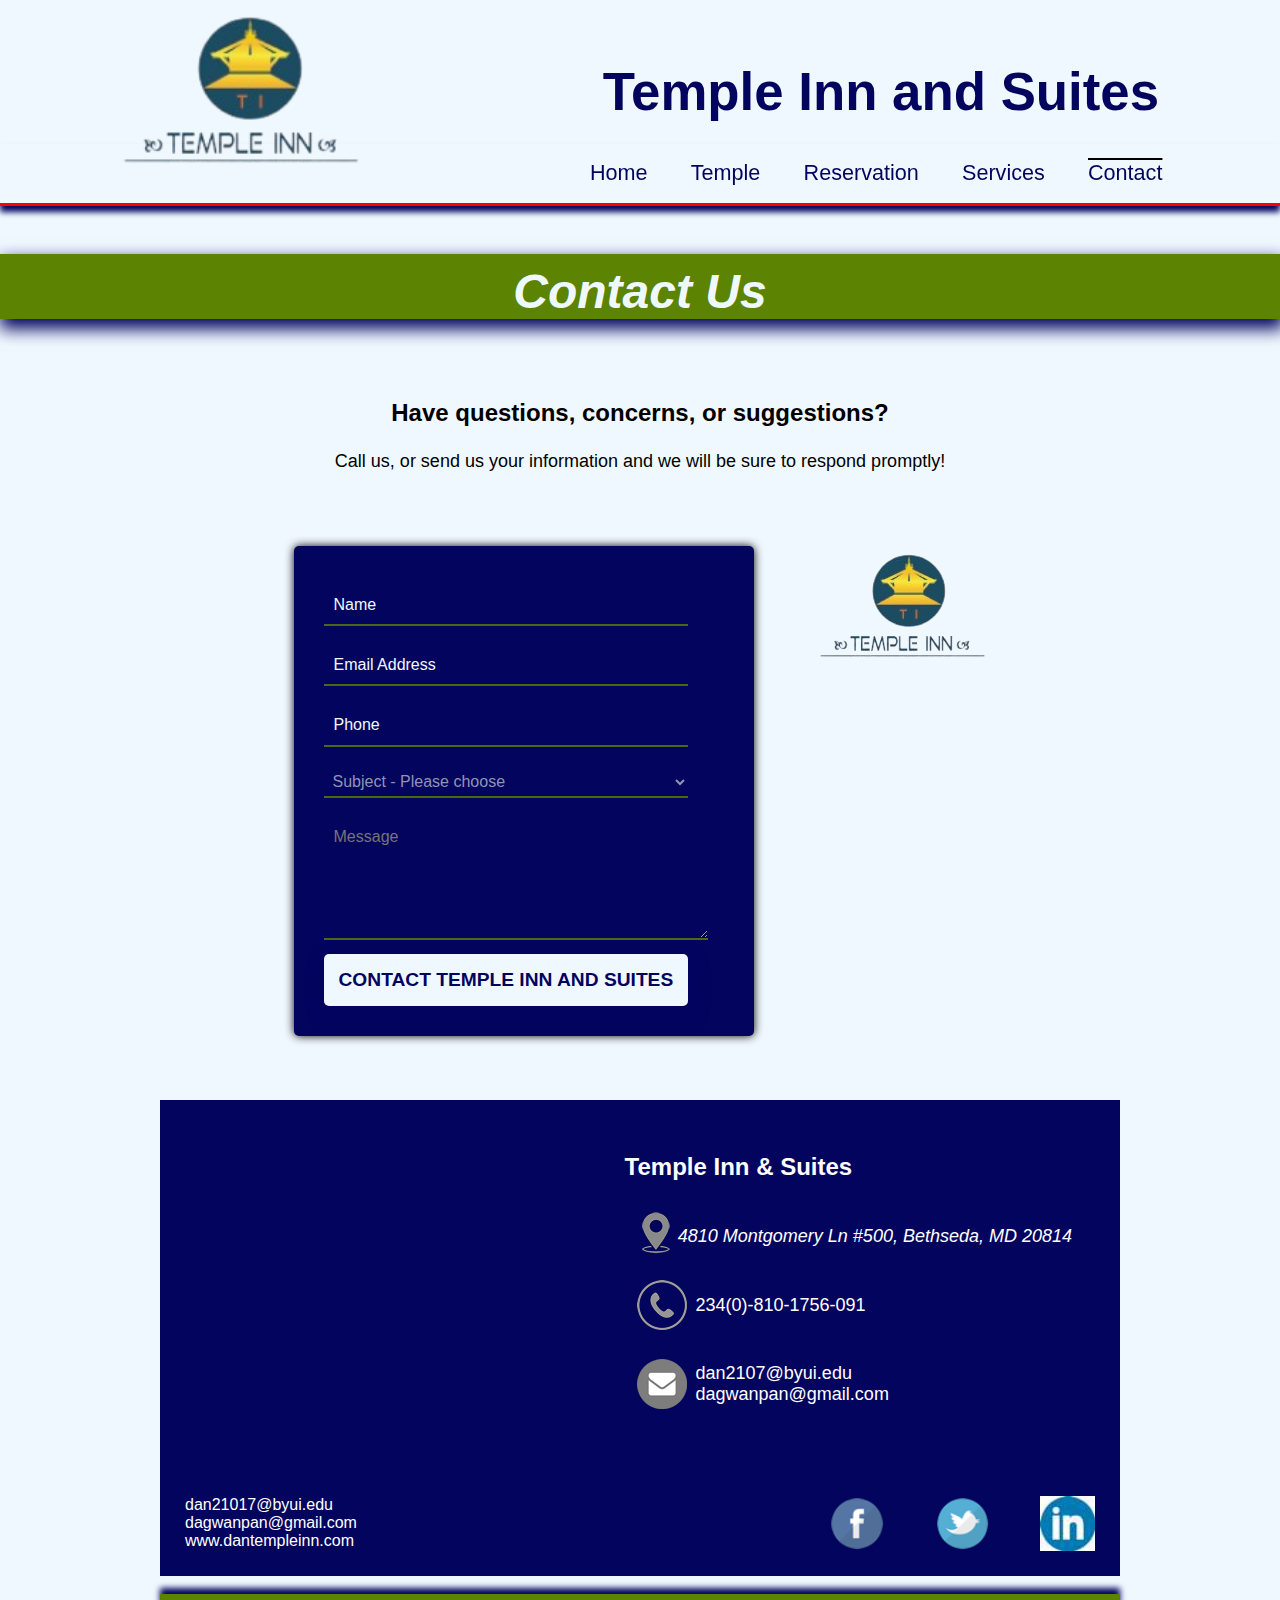
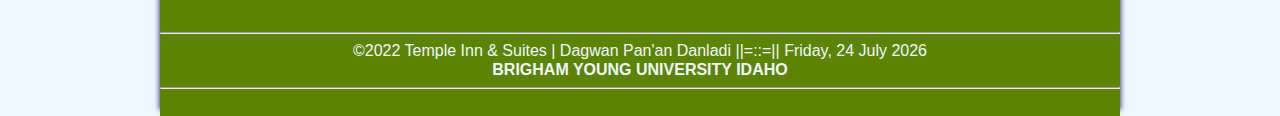
==== contact.html @ 5848cf37 "assignment" ====
<!DOCTYPE html>
<html lang="en-us">
  <head>
    <meta charset="utf-8" />
    <meta
      name="viewport"
      content="width=device-width, initial-scale=1, maximum-scale=5"
    />
    <link rel="shortcut icon" href="images/favicon.jpg">
    <meta name="description" content="Temple Inn and Suites" />
    <meta
      name="keywords"
      content="Hotel, VIP, Suites, and Book A Room,Free WiFi, swimming pool, Hot piza etc"
    />
    <link
      href="https://fonts.googleapis.com/css2?family=Lato:wght@700&family=Work+Sans&display=swap"
      rel="stylesheet"
    />
    <title>Temple Inn & Suites</title>
    <link rel="stylesheet"  href="styles/main.css" />
    <link rel="stylesheet"  href="styles/small.css" />
    <link rel="stylesheet"  href="styles/medium.css" />
    <link rel="stylesheet"  href="styles/large.css" />
    <link rel="stylesheet"  href="styles/normalize.css" />
  </head>

<body>
    <div class="stickIt">
        <!-- Header -->
        <header>
            <div class="headerLeft">
                <a href="index.html"><img id="siteLogo" src="images/logo.png" alt="Temple Inn and Suites"></a>
            </div>
            <div class="headerRight">
                <h3>Temple Inn and Suites</h3>
              </div>
        </header>
        <!-- Navigation -->
        <nav>
            <button onclick="toggleMenu()">&#9776; Menu</button>

            <ul id="primaryNav" class="navigation hide">
                <li><a href="index.html">Home</a></li>
                <li><a href="temple.html">Temple</a></li>
                <li><a href="reservation.html">Reservation</a></li>
                <li><a href="services.html">Services</a></li>
                <li class="active"><a href="contact.html">Contact</a></li>
            </ul>
        </nav>
    </div>

    <div class="containerContact">
        <h1 class="pageTitle">Contact Us</h1>

        <div id="contactHeader">
            <h3>Have questions, concerns, or suggestions?</h3>
            <p>Call us, or send us your information and we will be sure to respond promptly!</p>
        </div>

        <!-- Contact Form -->
        <div class="formField">

            <div class="contact-form">

                <form action="#" method="post">
                    <div class="input-field">

                        
                        <input id="name" type="text" class="input" aria-label="name" placeholder="Name" required>

                        <input id="email" type="email" class="input" aria-label="email" placeholder="Email Address" required>

                        <input type="tel" id="phone" class="input" aria-label="phone" placeholder="Phone">

                        <select name="subject" id="messageSubject" aria-label="messageSubject" class="subjArea">
                            <option class="subjArea" disabled selected value>Subject - Please choose</option>
                            <option class="subjOpt" value="question">I have a question</option>
                            <option class="subjOpt" value="suggestion">I have a suggestion</option>
                            <option class="subjOpt" value="reservation">I want to make a reservation</option>
                            <option class="subjOpt" value="concern">I have some concerns</option>
                            <option class="subjOpt" value="cancellation">I need to cancel my reservation</option>
                            <option class="subjOpt" value="other">Other...</option>
                        </select>

                        <div class="message">
                            <textarea id="message" aria-label="message" placeholder="Message"></textarea>
                        </div>

                        <div class="btn">Contact Temple Inn and Suites</div>
                    </div>
                </form>

            </div>

            <!-- Business Info -->
            <div class="bznssInfo">
                <img id="contactLogo" src="images/logo.png" alt="Temple Inn Logo">
            </div>

        </div>

    </div>

    <!-- Footer -->
    <footer>
        <div id="preFooter">
          <div id="prefootMid">
            <div id="map">
              <iframe
                title="hotelMainMap"
                src="https://www.google.com/maps/embed?pb=!1m18!1m12!1m3!1d3101.409032436697!2d-77.09900308425124!3d38.983160179557466!2m3!1f0!2f0!3f0!3m2!1i1024!2i768!4f13.1!3m3!1m2!1s0x89b7c97c9d6d973d%3A0xb64f1e3725476c15!2s4810+Montgomery+Ln+%23500%2C+Bethesda%2C+MD+20814!5e0!3m2!1sen!2sus!4v1544482533359"
                style="border: 0;"
                allowfullscreen
              ></iframe>
            </div>
  
            <div id="bottomfooterinfo">
              <h3>Temple Inn & Suites</h3>
  
              <address>
                <div class="footerBzInfo">
                  <div>
                    <img src="images/location.png" alt="location icon" />
                  </div>
                  <div>
                    <p>4810 Montgomery Ln #500, Bethseda, MD 20814</p>
                  </div>
                </div>
              </address>
  
              <div class="footerBzInfo">
                <img src="images/phone.png" alt="phone icon" /><p>234(0)-810-1756-091</p>
              </div>
  
              <div class="footerBzInfo">
                <img src="images/mail.png" alt="mail icon" />
                 <p> dan2107@byui.edu <br />dagwanpan@gmail.com</p>
                
              </div>
            </div>
          </div>
  
          <div id="midfootMid">
            <a href="email"
            >dan21017@byui.edu <br />
            dagwanpan@gmail.com <br>
            www.dantempleinn.com</a
          >
            <div class="iconLinks">
              <a href="https://www.facebook.com" target="blank"
              ><img src="images/fb.png" alt="facebook icon"
            /></a>
            <a href="https://twitter.com/login" target="blank"
              ><img src="images/twitter.png" alt="twitter icon"
            /></a>
            <a href="https://linkedin.com" target="blank"
            ><img src="images/linkIn.jpg" alt="Linkedin logo"
          /></a>
            </div>
          </div>
        </div>
  
        <div class="bottomFooter">
          <div>
            <p><br><hr>
              &copy;2022 Temple Inn & Suites | Dagwan Pan'an Danladi   ||=::=|| <span id="currentDate"></span>
              <br /><strong>BRIGHAM YOUNG UNIVERSITY IDAHO</strong><hr><br>
            
          </div>
        </div>
      </footer>
    

    <!-- JQuery CDN -->
    <script src="https://code.jquery.com/jquery-3.3.1.js" integrity="sha256-2Kok7MbOyxpgUVvAk/HJ2jigOSYS2auK4Pfzbm7uH60="
        crossorigin="anonymous"></script>

    <!-- My Scripts -->
    <script src="scripts/togglemenu.js"></script>
    <script src="scripts/weather.js"></script>
</body>

</html>
---- styles/small.css ----
@import url('https://fonts.googleapis.com/css2?family=Lato:wght@700&family=Work+Sans&display=swap');

body {
    max-width: 100%;
    margin: 0;
    background-color: aliceblue;
    font-family: 'Trebuchet MS', 'Lucida Sans Unicode', 'Lucida Grande', 'Lucida Sans', Arial, sans-serif;
    color: black;
}
.pageTitle{
    background-color: #5c8301;
    color: aliceblue;
}
h1, h2, h3 {
    font-family: 'loto', sans-serif;
}

h1 {
    font-size: 2.625em;
}

h2 {
    font-size: 2em;
}
    
h3 {
    font-size: 1.5em;
}
    
p, li {
    font-size: 1.125em;
}
    
ul {
    list-style-type: none;
}
    
a {
    text-decoration: none;
}

.onHover:hover {
    -webkit-box-shadow: 2px 8px 16px 2px #03045e;
    -moz-box-shadow: 2px 8px 16px 2px #03045e;
    box-shadow: 2px 8px 16px 2px #03045e;
}


/* Header */
header {
    display: flex;
    width: 100%;
    margin: 0;
}
    
#siteLogo {
    width: 15em;
}

    
#siteLogo:hover {
    -webkit-filter: drop-shadow(5px 2px 2px #03045e);
    filter: drop-shadow(5px 2px 2px #03045e);
}


.headerRight a:hover {
    color: #03045e;;
    text-decoration: overline underline;
    text-decoration-color: #03045e;
}

.stickIt {
    position: sticky;
    top: 0;
    z-index: 5;
}

    /* Navigation */
nav {
    margin-top: -0.5em;
    z-index: 15;
}
    
nav button {
    position: absolute;
    border: none;
    font-weight: bold;
}

nav button:focus {
    outline: 0;
}

nav button:hover {
    background-color: #03045e;
}

.bookNowBtn {
    background-color: #03045e;
    color: aliceblue;
    text-align: center;
}

.bookNowBtn:hover {
    background-color: #5c8301;
    color: aliceblue;
}
    /* Page Title */
.pageTitle {
    text-align: center;
    padding-top: 0.2em;
    margin-top: 1em;
    font-style: italic;
    -webkit-box-shadow: 2px 8px 16px 2px #03045e;
    -moz-box-shadow: 2px 8px 16px 2px #03045e;
    box-shadow: 2px 8px 16px 2px #03045e;
}

    /* footer section */
#prefootMid img:hover {
    box-shadow: 2px 4px 8px 2px #03045e 0 6px 20px 0 #03045e;
}

.footerBzInfo{
    display: flex;
}

#preFooter {
    margin-top: 5em;
    background-color: #03045e;;
    }

    #preFooter h4 {
        font-family: 'Trebuchet MS', 'Lucida Sans Unicode', 'Lucida Grande', 'Lucida Sans', Arial, sans-serif;
        font-size: 16px;
    }
    #prefootMid { 
        display: flex;
        color: white;
    }
    #prefootMid a{
        color: white;
        text-decoration: none;
    }
    #prefootMid a:hover {
        color: #527500;
        text-decoration: overline underline;
        text-decoration-color: #03045e;;
    }
    #midfootMid {
        display: flex;
        margin-top: 1em;
        margin-bottom: 1em;
        
    }
    #midfootMid a {   
        display: flex;
        color: white;
    }
    .iconLinks {
        width: 100%;
    }
    #prefootMid img {
        padding: 2%
    }
    .footerBzInfo {
        color: white;
    }
    .bottomFooter {
        width: 100%;
        text-align: center;
        margin: 0;
        color: aliceblue;
        background-color: #5c8301;
        -webkit-box-shadow: 0 -6px 6px 0 #03045e;
        -moz-box-shadow: 0 -6px 6px 0 #03045e;
        box-shadow: 0 -6px 6px 0 #03045e;
    }
    .bottomFooter a {
        color: aliceblue;
    }
    .bottomFooter a:hover {
        color: red;
    }

    /* Hero img and book now btn */
    #mainWelcome {
        display: flex;
    }
    #mainWelcome img {
        border-radius: 0.2em;
        -webkit-box-shadow: 2px 8px 16px 2px #03045e;
        -moz-box-shadow: 2px 8px 16px 2px #03045e;
        box-shadow: 2px 8px 16px 2px #03045e;
    }
    #mainWelcome h1 {
        font-size: 2.0em;
    }
 
 
    #welcomeSubTitle {
        font-size: 1.5em;
    }
    #homeContent {
        margin: 0 auto;
    }
    .homeMain {
        display: flex;
    }
 
    /* Temple Info Section */
    .templeInfoContainer {
        background-color: #d1d5d8;
        padding: 2em;
        border-radius: 0.2em;
        display: flex;
    }
    .indTempImg {
        padding-top: 2em;
        align-self: flex-start;
    }
    .indTempImg img{
        max-width: 100%;
        border-radius: 0.2em;
    }
    .templeTextContainer{
        margin-left: 2em;
    }
    .mainTempleInfoHome h3{
        margin-bottom: -0.5em;
    }
    
    /* Amenities Section */
    .amenitiesHome {
        background-color: #03045e;;
        padding: 2em;
        border-radius: 0.2em;
        color: white;
    }
    .amenitiesHome li {
        padding: 0.38em 0;
        list-style: none; 
    }


    /**************Temple Page***************/
    .templeTitleBox {
        width: 400px;
        margin: 3em 2em 0 0;
        padding: 15px;
        background-color: aliceblue;
        color: #03045e;;
        border-radius: 2%;
    }
    .weatherSumBox {
        max-width: 400px;
        margin: 3em 2em 0 0;
        padding: 15px;
        background-color: aliceblue;
        color: #03045e;
        border-radius: 2%;
    }
    .weatherSumBox .value {
        color: #5c8301;
    }
    
    .weatherInfoLine .label, .weatherInfoLine .value {
        display: inline-block;
        margin: 2px;
    }
    .wImageDiv {
        max-width: 100px;
        margin: 0 auto;
    }
    
.templeInfoContainerBox {
    max-width: 300px;
    margin: 1em;
    padding-top: 0.5em;
    padding: 1em;
    background-color: aliceblue;
    color: #03045e;;
    border-radius: 2%;
}
.clickSlideToggle:hover {
    color: aliceblue;
    background-color: #5c8301;
    cursor: pointer;
    text-decoration: none;
}
#smallViewBtoTop {
    position: fixed;
    border-radius: 1em;
    display: block;
    bottom: 0.5em;
    right: 1.5em;
    border: none;
    color: aliceblue;
    font-size: 16px;
    font-weight: bold;
    background-color: #5c8301;
    padding: 0.5em 1em;
    cursor: pointer;
    -webkit-box-shadow: 2px 8px 16px 2px #03045e;
    -moz-box-shadow: 2px 8px 16px 2px #03045e;
    box-shadow: 2px 8px 16px 2px #03045e;
}
#smallViewBtoTop:focus {
    outline:0;}

#smallViewBtoTop:hover {
    background-color: #03045e;
}
  

/* Services Main Section */
#servicesMain {
    display: flex;
    flex-flow: row wrap;
    justify-content: space-around;
}
.servicesInfoContainer {
    background-color: aliceblue;
    width: 375px;
    padding: 2em;
    border-radius: 0.2em;
    color: #03045e;;
    margin: 2em;
    -webkit-box-shadow: 2px 8px 16px 2px #03045e;
    -moz-box-shadow: 2px 8px 16px 2px #03045e;
    box-shadow: 2px 8px 16px 2px #03045e;
}
.servicesInfoContainer img {
    border-radius: 2%;
    width: 100%;
    margin: 0 auto;
    -webkit-box-shadow: 2px 8px 16px 2px #03045e;
    -moz-box-shadow: 2px 8px 16px 2px #03045e;
    box-shadow: 2px 8px 16px 2px #03045e;
}
.servicesInfoContainer li {
    padding: 0.38em 0;
    list-style: none; 
}
.servicesInfoContainer li:before {
    content: "\2022";
    color: #03045e;;
    font-weight: bold;
    display: inline-block; 
    width: 1em;
    margin-left: -1em;
}

/**************Reservation Page***************/
#reservationBackground {
    background-image: url("../images/reservationBackground.jpg");
    background-color: #03045e;
    background-position:center;
	background-repeat:no-repeat;
    background-size:cover;
    max-width: 100%; 
  
}

/* Form Container */
.reservationFormWrapper {
    background: rgba(229, 249, 247, 0.8);
    border-radius: 5px;
    box-shadow: 0 0 10px;
}
/* Form Content */
#upperUpper, #lowerUpper {
    display: flex;
}
#upperUpper > div, #lowerUpper > div {
    justify-content: space-evenly;
    
   
}
/* Form Inputs */
input[type=date]::-webkit-inner-spin-button,
input[type=date]::-webkit-outer-spin-button {
  -webkit-appearance: none;
}
.reservationForm input::placeholder {
    color: black;
}
.reservationForm .input-field .input, .reservationForm .message textarea{
    margin: 10px 0;
    background: transparent;
    border: 0;
    border-bottom: 2px solid #03045e;
    padding: 10px;
    
}
.reservationForm .subjArea {
    margin: 10px 0;
    background: transparent;
    border: 0;
    border-bottom: 2px solid #03045e;
    padding: 5px;
    color: white;
}
.reservationForm .messageReservation {
    display: flex;
    margin: 1em;
}
.reservationForm .subjOpt {
    color: #03045e;
}

/**************Contact Page***************/
.containerContact{
    display: flex;
    width: 100%;
    background-color: #d1d5d8;
    margin-bottom: -5em;
    padding-bottom: 2em;
}

.containerContact {
    background-color: aliceblue;
}
#contactHeader {
    margin: 1.5em auto;
    text-align: center;
}
.formField{
    display: flex;
}
.formField .contact-form, .formField .bznssInfo{
    margin: 2em;
}
.contact-form{
    background: #03045e;;
    border-radius: 5px;
    display: flex;
    box-shadow: 0 0 10px;
}
input::placeholder {
    color: aliceblue
}
.input-field{
    display: flex;
}
.input-field .input, .message textarea{
    margin: 10px 0;
    background: transparent;
    border: 0;
    border-bottom: 2px solid rgba(92,131,1, 0.8);
    padding: 10px;
    color: rgba(209,213,216,0.7);
}
.subjArea {
    margin: 10px 0;
    background: transparent;
    border: 0;
    border-bottom: 2px solid rgba(92,131,1, 0.8);
    padding: 5px;
    color: rgba(209,213,216,0.7);
}
.message textarea{
    height: 100px;
    width: 100%;
}
.btn {
    background-color: aliceblue;
    max-width: 100%;
    text-align: center;
    padding: 15px;
    border-radius: 5px;
    color: #03045e;
    cursor: pointer;
    text-transform: uppercase;
    font-weight: bold;
    font-size: 1.2em;
    -webkit-box-shadow: 2px 8px 16px 2px #03045e;
    -moz-box-shadow: 2px 8px 16px 2px #03045e;
    box-shadow: 2px 8px 16px 2px #03045e;
}
.btn:hover {
    background: rgba(92,131,1, 0.8);
    color: white;
    -webkit-box-shadow: 1px 4px 8px 1px #03045e;
    -moz-box-shadow: 1px 4px 8px 1px #03045e;
    box-shadow: 1px 4px 8px 1px #03045e;
}


@media only screen and (max-width: 415px) {

    header {
        flex-flow: column;
        justify-content: space-around;
        margin-top: 8em;
        background-color: aliceblue;
        color: #03045e;
        height: 250px;
        align-items: center;
        -webkit-box-shadow: 2px 8px 16px 2px #03045e;
        -moz-box-shadow: 2px 8px 16px 2px #03045e;
        box-shadow: 2px 8px 16px 2px #03045e;
    }

    .headerRight {
        font-size: 2em;
        position: relative;
        margin-bottom: 70px;
        padding-bottom: 70px;
        text-align: center;
    }
    .stickIt {
        position: relative;
        top: 0;
        z-index: 5;
    }

/* Navigation */
    nav button {
        display: block;
        top: 190px;
    }

    .navigation {
        -webkit-box-shadow: 2px 8px 16px 2px #03045e;
        -moz-box-shadow: 2px 8px 16px 2px #03045e;
        box-shadow: 2px 8px 16px 2px #03045e;
    }

    nav ul {
        flex-flow: column;
        justify-content: flex-end;
        list-style-type: none;
        padding: 0;
        margin: 0;    
    }

    nav ul li a {
        display: block;
        padding: .8rem 2%;
        text-decoration: none;
        border-top: 3px solid red;
        color: #0B0B0B;
    }

    nav ul li.active a {
        background-color: #5c8301;
        color: aliceblue;
        border-radius: 0 1em 1em 0; 
    }
    nav ul li a:hover {
        background-color: #5c8301;
        color: aliceblue;
    }
    nav ul li.active a:hover {
        background-color: #5c8301;
        color: aliceblue;
        border-radius: 0 1em 1em 0;
        box-shadow: none; 
    }

    nav ul.hide {
        display: none;
    }

    nav li a:hover {
        background-color: aliceblue;
        color: #03045e;;
        box-shadow: 2px 0 16px 2px #03045e;
    }

    nav li a:active {
        background-color: aliceblue;
        border-radius: 1em 1em 0 0;
        color: #03045e;
    }

    .bookNowBtn:hover{
        background-color: #5c8301;
        color: aliceblue;
    }
    /* Page Title */
    .pageTitle {
        font-size: 2em;
    }

/* Footer */
footer {
    max-width:100%;
}
.iconLinks img{
    max-width: 20px;
}
.footerBzInfo{
    align-content: center;
    align-items: center;
    padding: 0.2em;
}

#prefootMid { 
    display: flex;
    flex-flow: row wrap;
    justify-content: center;
    padding: 1em;
}

.iconLinks {
    display: flex;
    flex-flow: row;
    justify-content: space-around;
}

#midfootMid a {  
    align-self: center;
    padding: 5px;
}

#map iframe {
    max-width: 370px;
    height: 200px;
}

/* Hero img and book now btn */
.heroContainer img {
    max-width: 100%;
    margin: 0;
    z-index: 0;
}
.heroContainer {
    width: 100%;
}
.heroContainer a {
    width: 100%;
    padding: 0.3em 0;
    font-size: 1.1em;
}
.heroContainer a:hover {
    background-color: #03045e;
    color: #0B0B0B;
}
.bookNowBtn {
    display: block;
    width: 100%;
}

#homeContent {
    width: 100%;
}

#mainWelcome {
    flex-flow: column;
    justify-content: center;
    width: 100%;
}

/* Welcome description*/
#mainWelcome > div:nth-child(1) {
    padding: 0 1em;
}

#mainImgDiv {
    max-width: 100%;
    margin: 0 auto;
}

#mainImgDiv img{
    align-content: center;
}

.homeMain {
    flex-flow: column;
}

.homeMain {
    background-color: #5c8301;
}

#mainImgDiv picture {
    width: 100%;
}

/* temple info*/
.templeInfoContainer {
    flex-flow: column;
    max-width: 90%;
    margin: 2em 1em;
    padding: 1em;
    background-color: #03045e;
    color: aliceblue;
}

/* amenities info*/
.amenitiesHome {
    flex-flow: column;
    max-width: 90%;
    margin: 1em;
}

/**************Temple Page***************/
.templeTop {
    margin-top: 3em;
}

.templeBottom {
    margin-bottom: 3em;
}

/* Form Container */
.containerReservation {
    width: 100%;
    display: flex;
    flex-flow: column;
}

#reservationTitle {
    width: 100%;
    align-self: center;
}

.containerReservation > div {
    justify-content: center;
    align-items: center;
}

.reservationFormWrapper {
    display: flex; 
    justify-content: center;
    align-self: center;
    max-width: 400px;
}

.reservationForm {
    margin: 1em;
    justify-content: center;
    align-content: center;
}

/* Form Content */
#reservationInputTop > div > div {
    margin: 1em;
}

#reservationInputTop {
    flex-flow: column;
    justify-content: space-evenly;
}

#upperUpper, #lowerUpper {
    flex-flow: column;
    justify-content: space-around;
}

#upperUpper > div, #lowerUpper > div {
    justify-content: space-evenly;
    margin-right: 0px;
}

#upperUpper > div label, #lowerUpper > div label {
    display: block;
}

.reservationForm .messageReservation {
    flex-flow: column;
    width: 85%;
}

.reservationForm .messageReservation textarea{
    height: 200px;
    width: 100%;
    margin: 10px 0;
    background: transparent;
    border: 3px solid #03045e;
    padding: 10px;
    color: white;
}

/**************Contact Page***************/
.containerContact{
    flex-direction: column;
}
.formField{
    flex-flow: column;
    justify-content: center;
}
.contact-form{
    max-width: 300px;
    padding: 10px;
}
.input-field{
    flex-direction: column;
    width: 100%;
}
.bznssInfo{
    flex-flow: row wrap;
    align-self: center;
}

}
---- styles/medium.css ----
@media only screen and (min-width: 415px) and (max-width: 1025px) {
       /* Header */
       header {
        flex-flow: column;
        justify-content: space-around;
        margin-top: 2em;
        background-color: aliceblue;
        color: #03045e;
        height: 230px;
        align-items: center;
        -webkit-box-shadow: 2px 8px 16px 2px #03045e;
        -moz-box-shadow: 2px 8px 16px 2px #03045e;
        box-shadow: 2px 8px 16px 2px #03045e;
    }

    .headerRight {
        font-size: 1.8em;
        
    }

    .stickIt {
        position: relative;
        top: 0;
        z-index: 5;
    }

/* Navigation */
    nav button { display: block;
        top: 190px;
    }
    .navigation {
        -webkit-box-shadow: 2px 8px 16px 2px #03045e;
        -moz-box-shadow: 2px 8px 16px 2px #03045e;
        box-shadow: 2px 8px 16px 2px #03045e;
    }

    nav ul {
        flex-flow: column;
        justify-content: flex-end;
        list-style-type: none;
        padding: 0;
        margin: 0;    
    }

    nav ul li a {
        display: block;
        padding: .8rem 2%;
        text-decoration: none;
        border-top: 3px solid red;
        color: #03045e;;
    }

    nav ul li.active a {
        background-color: #5c8301;
        color: aliceblue;
        border-radius: 0 1em 1em 0; 
    }

    nav ul li.active a:hover {
        background-color: #5c8301;
        color: aliceblue;
        border-radius: 0 1em 1em 0;
        box-shadow: none; 
    }

    nav ul.hide {
        display: none;
    }

    nav li a:hover {
        background-color: #5c8301;
        color: aliceblue;
        box-shadow: 2px 0 16px 2px #03045e;
    }
    nav li a:active {
        background-color: aliceblue;
        border-radius: 1em 1em 0 0;
        color: #03045e;
    }
    /* Page Title */
    .pageTitle {
        font-size: 2.5em;
    }

/* Footer */
footer {
    max-width:100%;
}

.footerBzInfo{
    align-content: center;
    align-items: center;
    padding: 0.2em;
}

#prefootMid { 
    display: flex;
    flex-flow: column wrap;
    justify-content: space-around;
    padding: 1em;
}

.iconLinks {
    display: flex;
    flex-flow: row;
    justify-content: space-around;
}

#midfootMid a {  
    align-self: center;
    padding: 5px;
}

#map iframe {
    max-width: 370px;
    height: 200px;
}

/* Hero img and book now btn */
.heroContainer img {
    width: 100%;
    margin: 0;
    z-index: 0;
}

.heroContainer {
    width: 100%;
}

.heroContainer a {
    width: 100%;
    padding: 0.3em 0;
    font-size: 1.1em;
}

.heroContainer a:hover {
    background-color: #03045e;
    color: white;
}

.bookNowBtn {
    display: block;
    width: 100%;
}
.bookNowBtn:hover{
    background-color: #5c8301;
    color: aliceblue;
}
#homeContent {
    width: 100%;
}

#mainWelcome {
    flex-flow: row wrap;
    justify-content: center;
    width: 100%;
    margin: 3em 1em 0 1em;
}

/* Welcome description  */
#mainWelcome > div:nth-child(1) {
    padding: 0 1em;
}

#mainImgDiv {
    width: 100%;
    display: flex;
    flex-flow: row;
    align-content: center;
    margin: 1em;
}

#mainImgDiv img{
    align-content: center;
}

.homeMain {
    flex-flow: column;
}

/* temple info */
.templeInfoContainer {
    flex-flow: row wrap;
    max-width: 90%;
    margin: 1em;
    justify-content: center;
    background-color: #03045e;
    color: aliceblue;
}

/* amenities info */
.amenitiesHome {
    flex-flow: column;
    max-width: 100%;
    margin: 1em;
    align-self: center;
}


/**************Temple Page***************/
.templeTop {
    margin-top: 3em;
}

.templeBottom {
    margin-bottom: 3em;
}

.indTempImg, .indTempImg > div {
    display: flex;
    flex-flow: column;
    justify-content: center;
    align-items: center;
}


/* Form Container */
.containerReservation {
    width: 100%;
    display: flex;
    flex-flow: column;
}

#reservationTitle {
    width: 100%;
    align-self: center;
}

.containerReservation > div {
    justify-content: center;
    align-items: center;
}

.reservationFormWrapper {
    display: flex; 
    justify-content: center;
    align-self: center;
    width: 400px;
}

.reservationForm {
    margin: 1em;
    justify-content: center;
    align-content: center;
}

/* Form Content */
#reservationInputTop > div > div {
    margin: 1em;
}

#reservationInputTop {
    flex-flow: column;
    justify-content: space-evenly;
}

#upperUpper, #lowerUpper {
    flex-flow: column;
    justify-content: space-around;
}

#upperUpper > div, #lowerUpper > div {
    justify-content: space-evenly;
    margin-right: 1.5em;
}

#upperUpper > div label, #lowerUpper > div label {
    display: block;
}

.reservationForm .messageReservation {
    flex-flow: column;
    width: 85%;
}

.reservationForm .messageReservation textarea{
    height: 200px;
    width: 100%;
    margin: 10px 0;
    background: transparent;
    border: 0;
    border: 2px solid #03045e;
    padding: 10px;
    color: #03045e;
}

/**************Contact Page***************/
.containerContact{
    flex-direction: column;   
}

.formField{
    flex-flow: column;
    justify-content: center;
    align-self: center;
}

.contact-form{
    width: 400px;
    padding: 10px;
}

.input-field{
    flex-direction: column;
    width: 100%;
}

.input-field input {
    width: 350px;
}

.bznssInfo{
    flex-flow: row wrap;
    align-self: center;
}

}
---- styles/large.css ----
@media only screen and (min-width: 960px) {

    header {
    flex-flow: row;
    justify-content: space-around;
    height: 120px;
    margin-top: 2em;
    align-items: center;
    background-color: aliceblue;
    color: #03045e;
    }

    .headerRight {
    font-size: 2.2em;
    }

    .pageTitle {
        font-size: 3em;
    }

    nav button {
        display: none; 
    }

    .active {
        background-color: aliceblue;
        border-radius: 4em 4em 0 0;
    }

    .navigation {
        list-style: none;
        margin: 0; 
        font-size:  1.2rem;
        background-color: aliceblue;
        display: flex;
        -webkit-flex-flow: row wrap;
        flex-flow: row wrap;
        justify-content: flex-end;
        border-bottom: 3px solid red;
        -webkit-box-shadow: 0 6px 6px 0 #03045e;
        -moz-box-shadow: 0 6px 6px 0 #03045e;
        box-shadow: 0 6px 6px 0 #03045e;
    }

    #primaryNav {
        padding-right: 5em;
    }

    .navigation a {
        text-decoration: none;
        display: block;
        padding: 0.8em 1em;
        color: #03045e;
    }

    .navigation a:hover {
        color: white;
        background-color: #03045e;
        text-decoration: overline;
        text-decoration-color: white;
    }

    .active {
        text-decoration: overline;
        border-radius: 4em 4em 0 0;
    }

    .active a:hover {
        color: white;
        text-decoration: none;
    }

    /* footer*/
    footer {
        max-width:75%;
        margin: 0 auto;
    }

    .footerBzInfo{
        align-content: center;
        align-items: center;
        padding: 0.2em;
    }

    #prefootMid {    
        justify-content: space-evenly;
        align-self: center;
        padding: 25px;
    }

    .iconLinks {
        display: flex;
        flex-flow: row;
        justify-content: flex-end;
    }

    #midfootMid a {   
        flex-flow: row;
        justify-content: space-around;
        padding: 25px;
    }

    #prefootMid div {
        align-self: center;
    }

    #map iframe {
        width: 400px;
        height: 300px;
    }

    /**************Home Page***************/
    #mainWelcome {
        flex-flow: row;
        margin-top: 5em;    
    }

    #homeContent {
        width: 75%;
    }

    .homeMain {
        justify-content: space-around;
    }

    /* Hero Img*/
    .heroContainer {
        position: relative;
    }

    .heroContainer img {
        width: 100%;
        margin: 0;
        z-index: 0;
    }

    .heroContainer a {
        position: absolute;
        width: 25%;
        bottom: -1em;
        left: -1em;
        padding: 1em 2em;
        font-size: 1.5em;
        border-radius: 0.5em;
    }

    /* Temple Info */
    #mainWelcome > div:nth-child(1) {
        padding: 0 2em;
    }

    .templeInfoContainer {
        max-width: 50%;
        margin: 5em auto 1em auto;
        background-color: #03045e;
        color: white;
        padding: 2em;
        border-radius: 0.2em;
        justify-content: space-around;
    }

    .indTempImg {
        padding-top: 2em;
        align-self: flex-start;
    }

    .indTempImg img{
        width: 100%;
        border-radius: 0.2em;
    }

    .templeTextContainer{
        margin-left: 2em;
    }
    .mainTempleInfo h3{
        margin-bottom: -0.6em;        
    }

    /* Amenities Section */
    .amenitiesHome {
        margin: 5em;
        background-color: #03045e;
        padding: 2em;
        border-radius: 0.2em;
        color: white;
    }

    .amenitiesHome li {
        padding: 0.38em 0;
        list-style: none; 
    }

    .amenitiesHome li:before {
        content: "\2022";
        color: #03045e;
        font-weight: bold;
        display: inline-block; 
        width: 1em;
        margin-left: -1em;
    }

    /* Form Title */
    #reservationTitle {
        align-self: center;
        margin-right: 0.5em;
        text-align: center;
    }

    /* Form Container */
    .containerReservation {
        display: flex;
        max-width: 75%; 
        flex-flow: row;
        margin: 5em 5em 5em 15em;
    }
    .reservationForm {
        margin: 2em;
    }
    .reservationFormWrapper {
        margin: 2em;
    }
    /* Form Content */
    #reservationInputTop {
        flex-flow: column;
        justify-content: space-evenly;
    }
    #upperUpper, #lowerUpper {
        margin: 2em;
        flex-flow: row;
        justify-content: space-around;
    }
    #upperUpper > div, #lowerUpper > div {
        justify-content: space-evenly;
        margin-right: -1.5em;
    }

    .reservationForm .messageReservation {
        flex-flow: column;
        align-self: flex-start;
        width: 300px;
    }

    .reservationForm .messageReservation textarea{
        height: 200px;
        width: 100%;
        margin: 10px 0;
        background: transparent;
        border: 0;
        border: 3px solid #03045e;
        padding: 10px;
        color: red;
    }

    /************** Contact Page***************/
    .containerContact{
        flex-direction: column;
    }

    .formField{
        flex-flow: row;
        justify-content: center;
    }

    .contact-form{
        width: 400px;
        padding: 30px;
    }

    .input-field{
        flex-direction: column;
        width: 100%;
    }

    .bznssInfo{
        flex-flow: row wrap;
        align-self: flex-start;
    }


    /*************Resources Page***************/
    #resourcesContainer {
        max-width: 75%;
    }
}
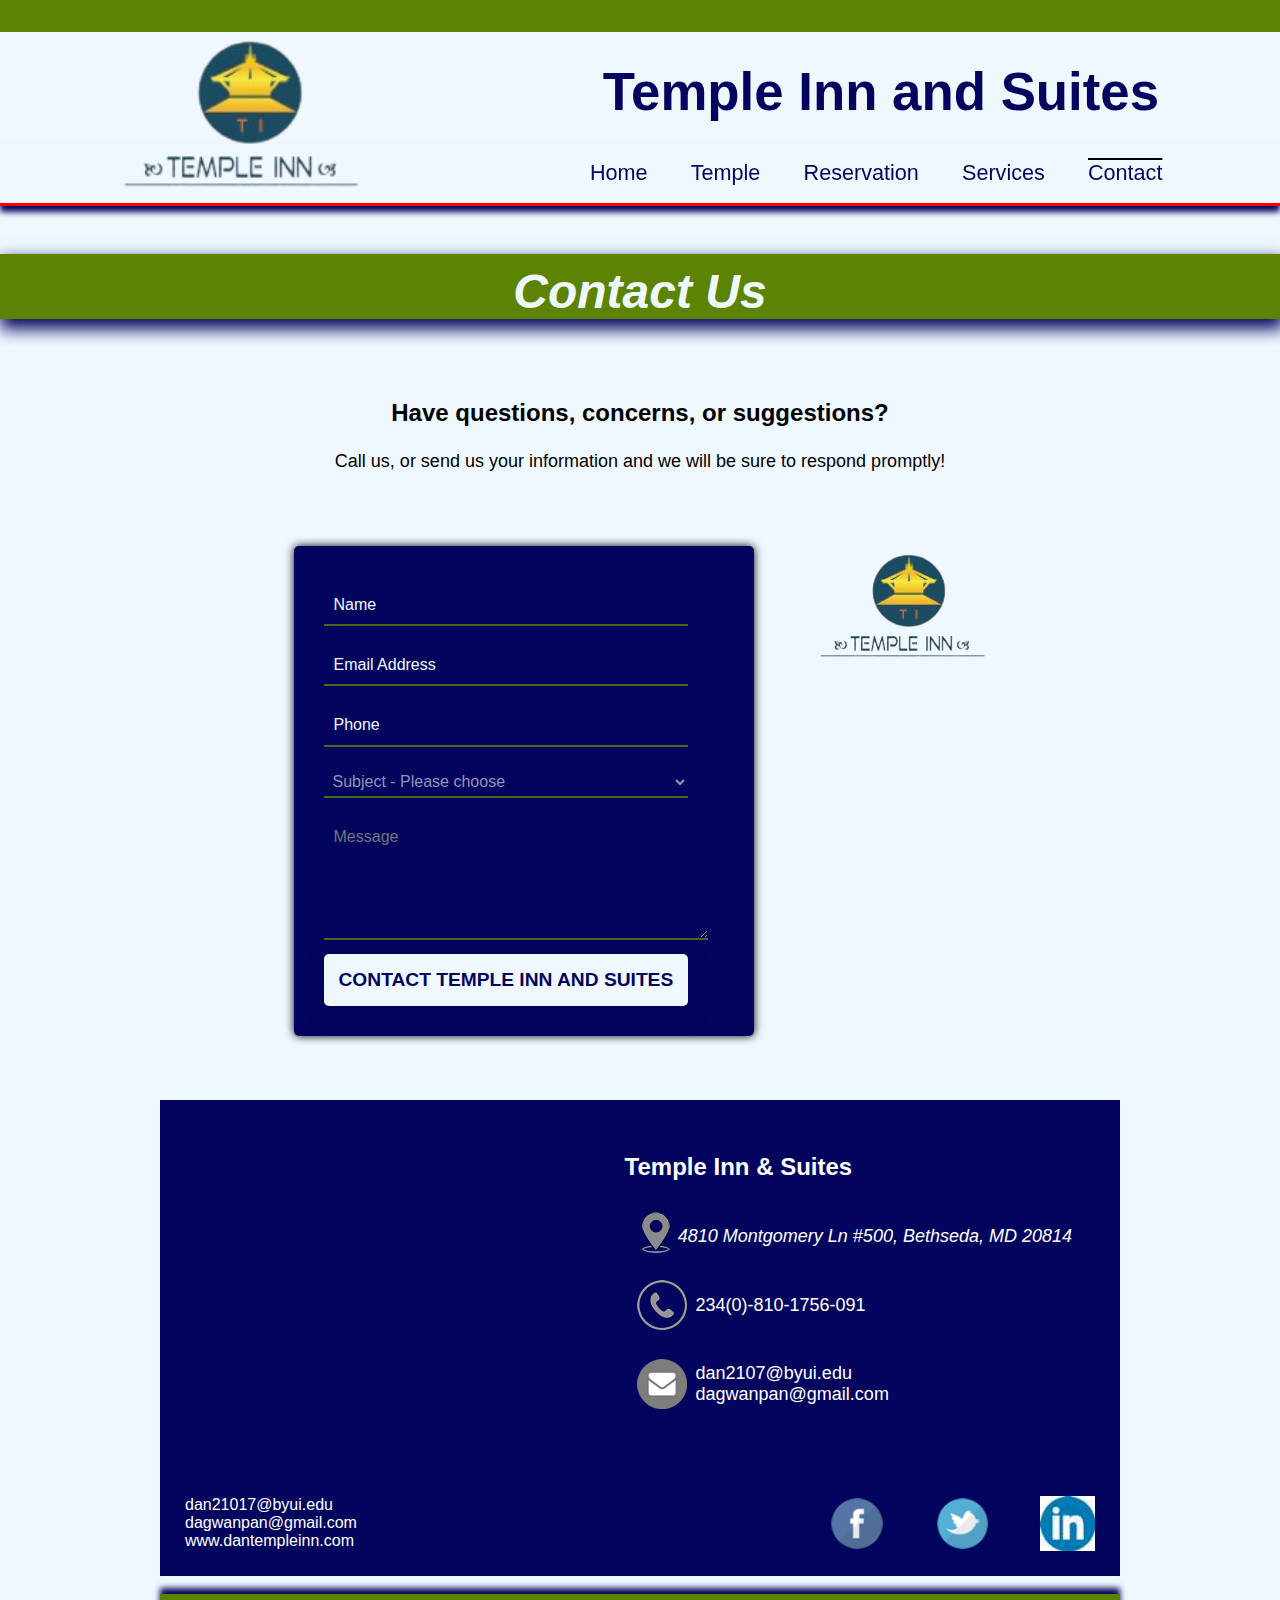
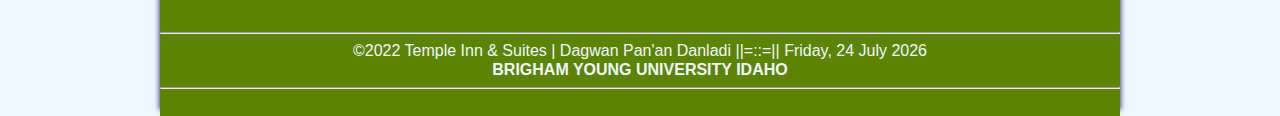
==== commit 6bdd1064: "assignment" ====
--- a/contact.html
+++ b/contact.html
@@ -16,8 +16,7 @@
       href="https://fonts.googleapis.com/css2?family=Lato:wght@700&family=Work+Sans&display=swap"
       rel="stylesheet"
     />
-    <title>Temple Inn & Suites</title>
-    <link rel="stylesheet"  href="styles/main.css" />
+    <title>Temple Inn and Suites</title>
     <link rel="stylesheet"  href="styles/small.css" />
     <link rel="stylesheet"  href="styles/medium.css" />
     <link rel="stylesheet"  href="styles/large.css" />
--- a/styles/small.css
+++ b/styles/small.css
@@ -1,5 +1,6 @@
-@import url('https://fonts.googleapis.com/css2?family=Lato:wght@700&family=Work+Sans&display=swap');
-
+html{
+    background-color: #5c8301;
+}
 body {
     max-width: 100%;
     margin: 0;
@@ -55,12 +56,7 @@
     
 #siteLogo {
     width: 15em;
-}
-
-    
-#siteLogo:hover {
-    -webkit-filter: drop-shadow(5px 2px 2px #03045e);
-    filter: drop-shadow(5px 2px 2px #03045e);
+    margin-top: 3em;
 }
 
 
@@ -119,7 +115,7 @@
 
     /* footer section */
 #prefootMid img:hover {
-    box-shadow: 2px 4px 8px 2px #03045e 0 6px 20px 0 #03045e;
+    box-shadow: 2px 4px 8px 2px #03045e;
 }
 
 .footerBzInfo{
@@ -488,7 +484,7 @@
 }
 
 
-@media only screen and (max-width: 415px) {
+@media screen and (max-width: 415px) {
 
     header {
         flex-flow: column;
--- a/styles/medium.css
+++ b/styles/medium.css
@@ -1,4 +1,4 @@
-@media only screen and (min-width: 415px) and (max-width: 1025px) {
+@media screen and (min-width: 415px) and (max-width: 1025px) {
        /* Header */
        header {
         flex-flow: column;
--- a/styles/large.css
+++ b/styles/large.css
@@ -1,4 +1,4 @@
-@media only screen and (min-width: 960px) {
+@media screen and (min-width: 960px) {
 
     header {
     flex-flow: row;
